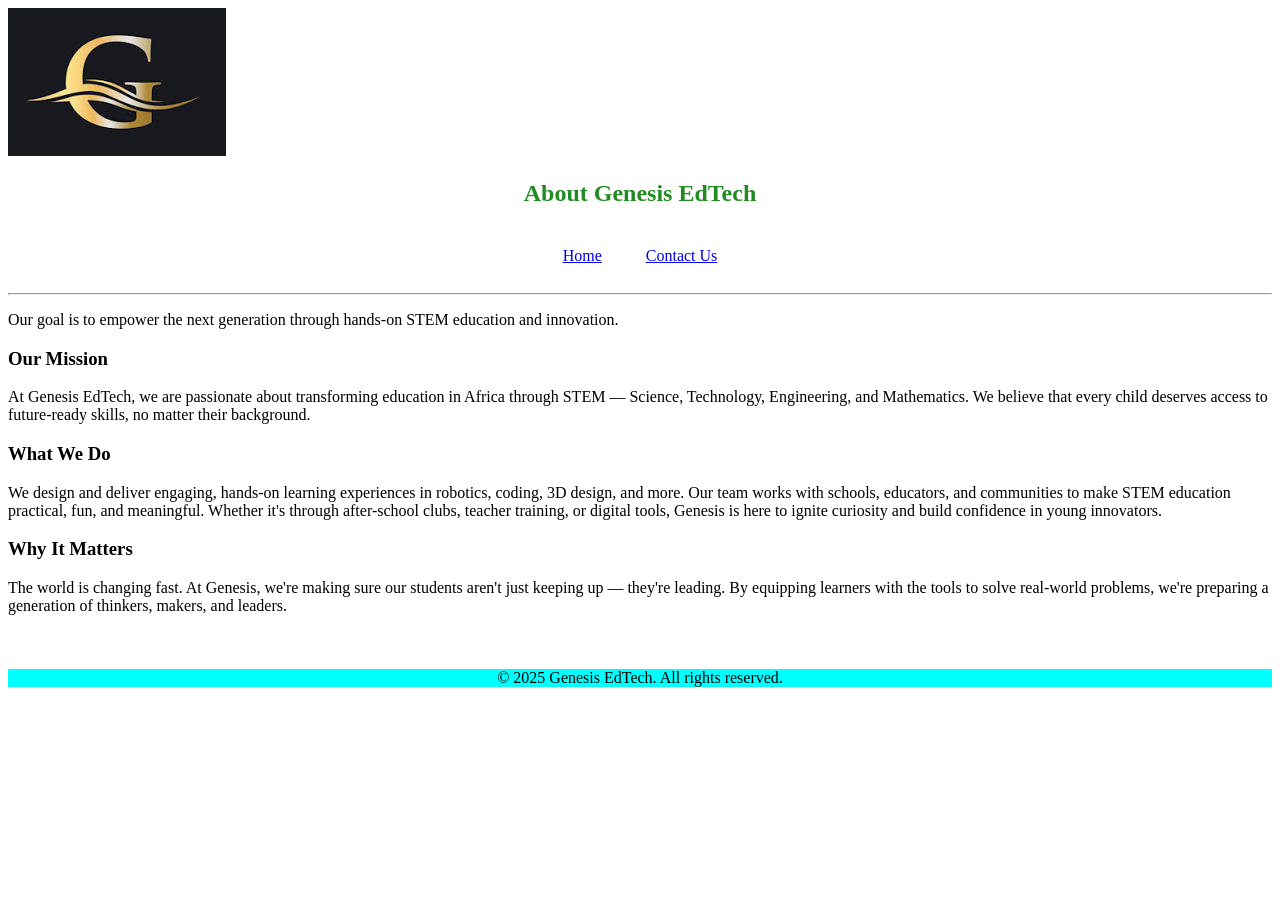
==== About.html @ f19c3ebd "first commit" ====
<!DOCTYPE html>
<html>
    <head>
      <link rel="stylesheet" href="Style/style.css" />
      <title>About Us</title>
      <link rel="icon" href="Home/Logo.jpg" type="image/x-icon" />
    </head>

  <body>
    <header>
      <section>
        <img src="Home/Logo.jpg" alt="Genesis Logo" />
        <h1>About Genesis EdTech</h1>
        <nav>
          <a href="Home.html">Home</a>
          <a href="Contact.html">Contact Us</a>
        </nav>
        <hr />
        <p>
          Our goal is to empower the next generation through hands-on STEM
          education and innovation.
        </p>        
      </section>
    <header>

      <section>
        <h3>Our Mission</h3>
        <span>
          At Genesis EdTech, we are passionate about transforming education in
          Africa through STEM — Science, Technology, Engineering, and
          Mathematics. We believe that every child deserves access to
          future-ready skills, no matter their background.
        </span>

        <h3>What We Do</h3>
        <span>
          We design and deliver engaging, hands-on learning experiences in
          robotics, coding, 3D design, and more. Our team works with schools,
          educators, and communities to make STEM education practical, fun, and
          meaningful. Whether it's through after-school clubs, teacher training,
          or digital tools, Genesis is here to ignite curiosity and build
          confidence in young innovators.
        </span>

        <h3>Why It Matters</h3>
        <span>
          The world is changing fast. At Genesis, we're making sure our students
          aren't just keeping up — they're leading. By equipping learners with
          the tools to solve real-world problems, we're preparing a generation
          of thinkers, makers, and leaders.
        </span>
      </section>

        <br><br><br>
      <footer>&copy; 2025 Genesis EdTech. All rights reserved.</footer>
    </body>
  </div>
</html>
---- Style/style.css ----
h1 {
  text-align: center;
  color: forestgreen;
}
form label,
form input {
  display: block;
  margin-bottom: 10px;
}
nav {
  text-align: center;
  padding: 20px 0;
}

nav a {
  margin: 0 20px;
}

footer {
  text-align: center;
  background-color: aqua;
}
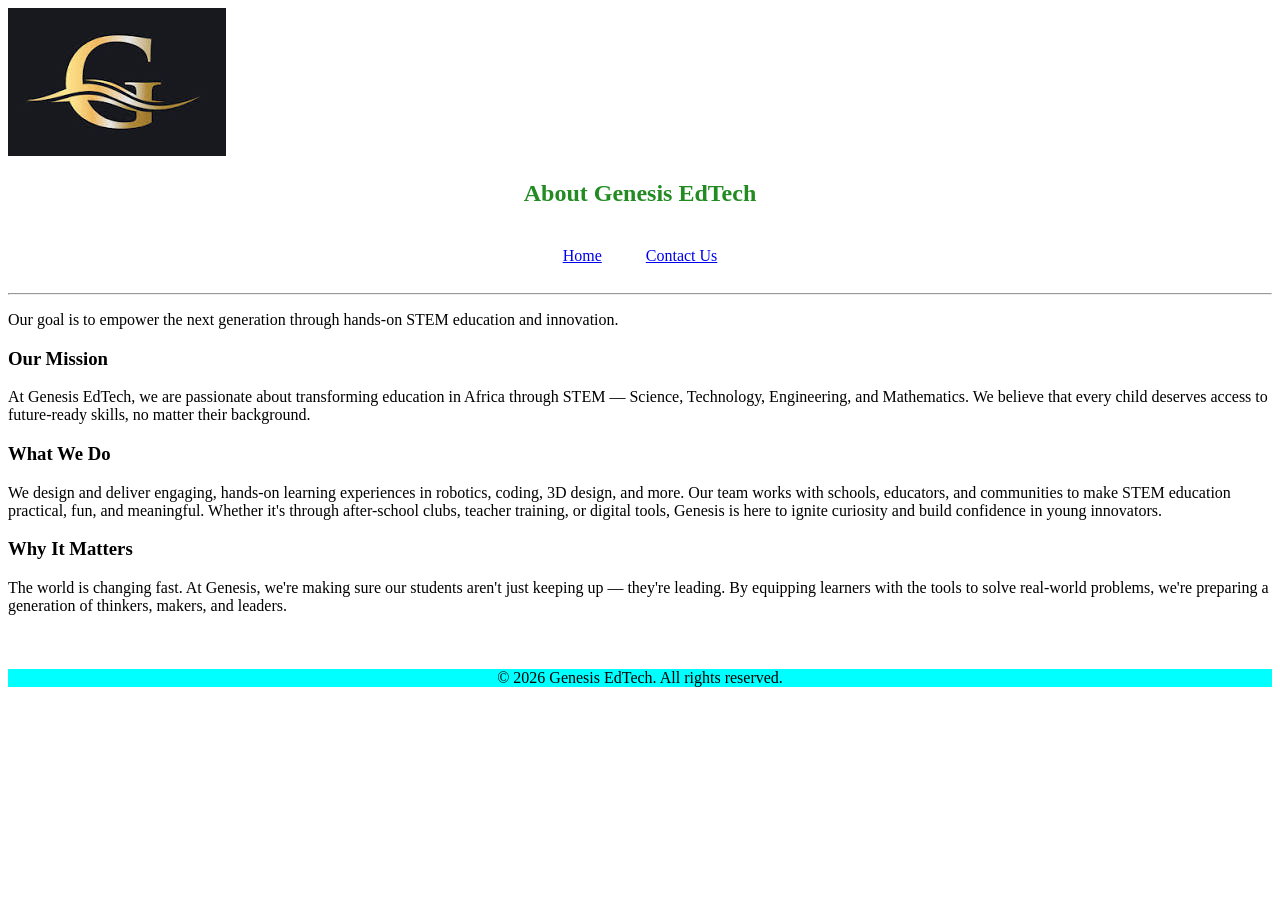
==== commit 8b579b5d: "I changed 2 files" ====
--- a/About.html
+++ b/About.html
@@ -52,7 +52,7 @@
       </section>
 
         <br><br><br>
-      <footer>&copy; 2025 Genesis EdTech. All rights reserved.</footer>
+      <footer>&copy; 2026 Genesis EdTech. All rights reserved.</footer>
     </body>
   </div>
 </html>
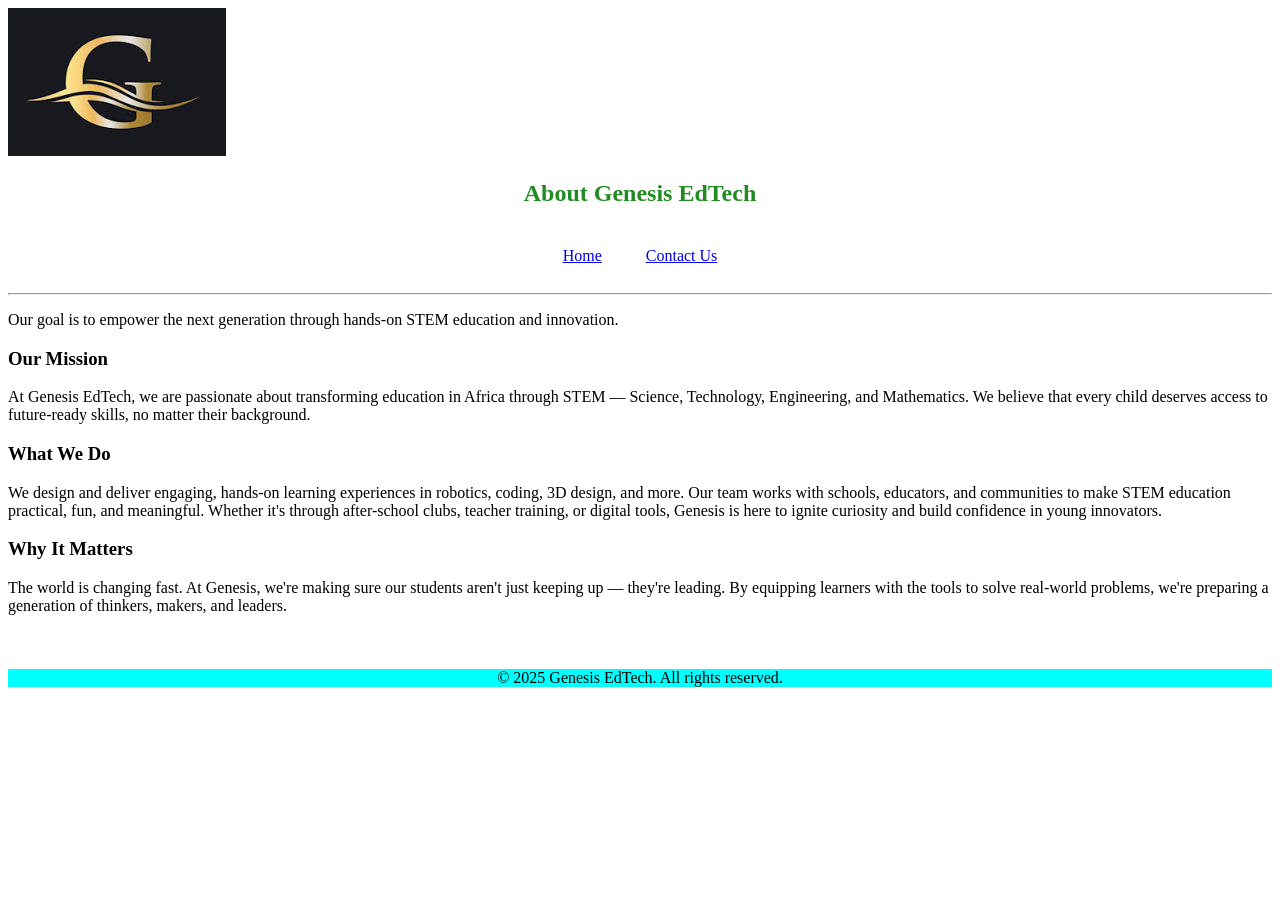
==== commit e3029f3d: "I changed 2 files" ====
--- a/About.html
+++ b/About.html
@@ -52,7 +52,7 @@
       </section>
 
         <br><br><br>
-      <footer>&copy; 2026 Genesis EdTech. All rights reserved.</footer>
+      <footer>&copy; 2025 Genesis EdTech. All rights reserved.</footer>
     </body>
   </div>
 </html>
